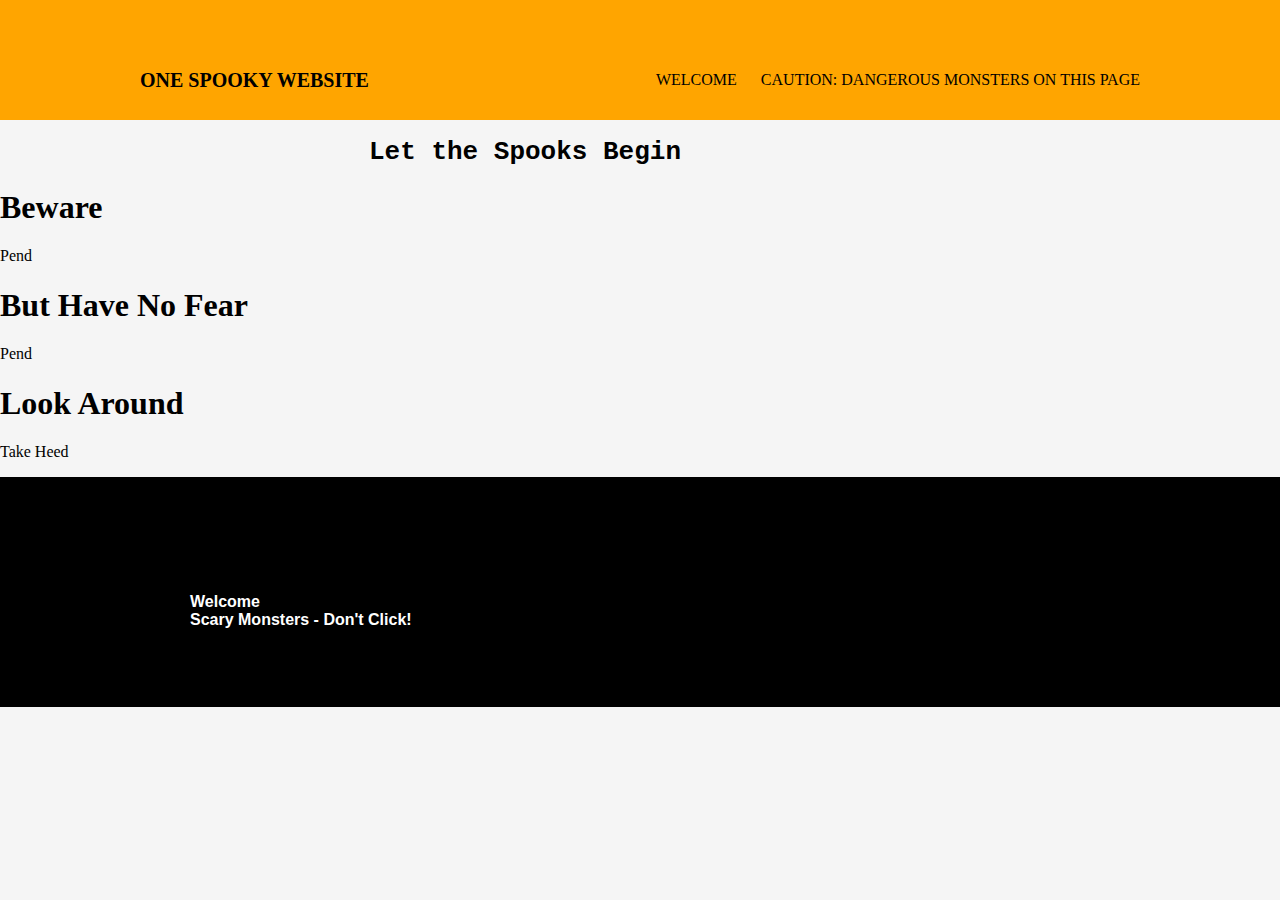
==== index.html @ 53761e5f "made spooky code" ====
<html>
    <html lang="en">
    <head>
        <meta charset="UTF-8">
        <meta name="viewport" content="width=device-width, initial-scale=1.0">
        <meta http-equiv="X-UA-Compatible" content="ie=edge">
        <title>The Spooks</title>
        <link rel="stylesheet" href="style.css">
    </head>

    <body>
        <!-- Navbar-->
        <header>
            <div class="container">
                <a id ="header-title" href="index.html">One Spooky Website</a>
                <ul id="header-nav">
                    <li><a href="welcome.html">Welcome</a></li>
                    <li><a href="spookimage.html">Caution: Dangerous Monsters on This Page</a></li>
                </ul>
            </div>
        </header>
        <pre><h1>Let the Spooks Begin</h1></pre>

        <section class="intro-section">
            <h1>Beware</h1>
            <p>Pend</p>
        </section>

        <section class="why-spook-section">
            <h1>But Have No Fear</h1>
            <p>Pend</p>
        </section>

        <section class="explore-section">
            <h1>Look Around</h1>
            <p>Take Heed</p>
        </section>

        <footer>
            <div class="container">
                <div class="colunb footer-left">
                    <h4 class="footer name"><b>More Fun</b></h4>
                    <p class="footer-links">
                        <a href="welcome.html">Welcome</a>
                        <br />
                        <a href="spookimage.html">Scary Monsters - Don't Click!</a>
                    </p>
                </div>
            </div>
        </footer>
    </body>
    </html>
</html>
---- style.css ----
body {
    color: black;
    margin: 0;
    font-family: 'Lobster', cursive;

}
.container {
    max-width: 1000px;
    margin: 0 auto;

}

header {
    background-color: orange;
    height: 120px;
    line-height: 160px;

}

header a {
    color: black;
    text-decoration: none;
    text-transform: uppercase;
}

/* id selector */
#header-title {
    display: block;
    float: left;
    font-size: 20px;
    font-weight: bold;
}

#header-nav {
    display: block;
    float: right;
    margin-top: 0;
}

#header-nav li {
    display: inline;
    padding-left: 20px;
}

#header a:hover {
    color: black;
    cursor: pointer;
}

/* footer */

footer {
    background-color: black;
    position: absolute;
    height: 120px;
    line-height: 0px;
    width: 100%;
    font: bold 16px sans-serif;
    /* font-weight : ;
    font size:
    font family: ; */
    padding: 55px 50px;
}

footer .footer-left {
    width: 40%
}

footer .footer-left, footer .footer-right {
    display: inline-block;
    vertical-align: center;
}

footer .footer-links {
    color: white;
    margin: 20 px 0 12px;
    padding: 0;
}

footer .footer-links a {
    text-decoration: none;
    color: inherit;

}

footer .footer-name {
    font-size: 15px;
    font-weight: bold;
    color: white;
}

footer .footer-right {
    width: 35%
}

footer .footer-right p {
    display: inline-block;
    color: white;
    vertical-align: middle;
    margin: 0; 
}

h1 {
    text-align: left !important;
    word-wrap: normal;
}

p{
    text-align: left;
}

body {
    background: whitesmoke
}

.center {
    display: block;
    margin-left: auto;
    margin-right: auto
}
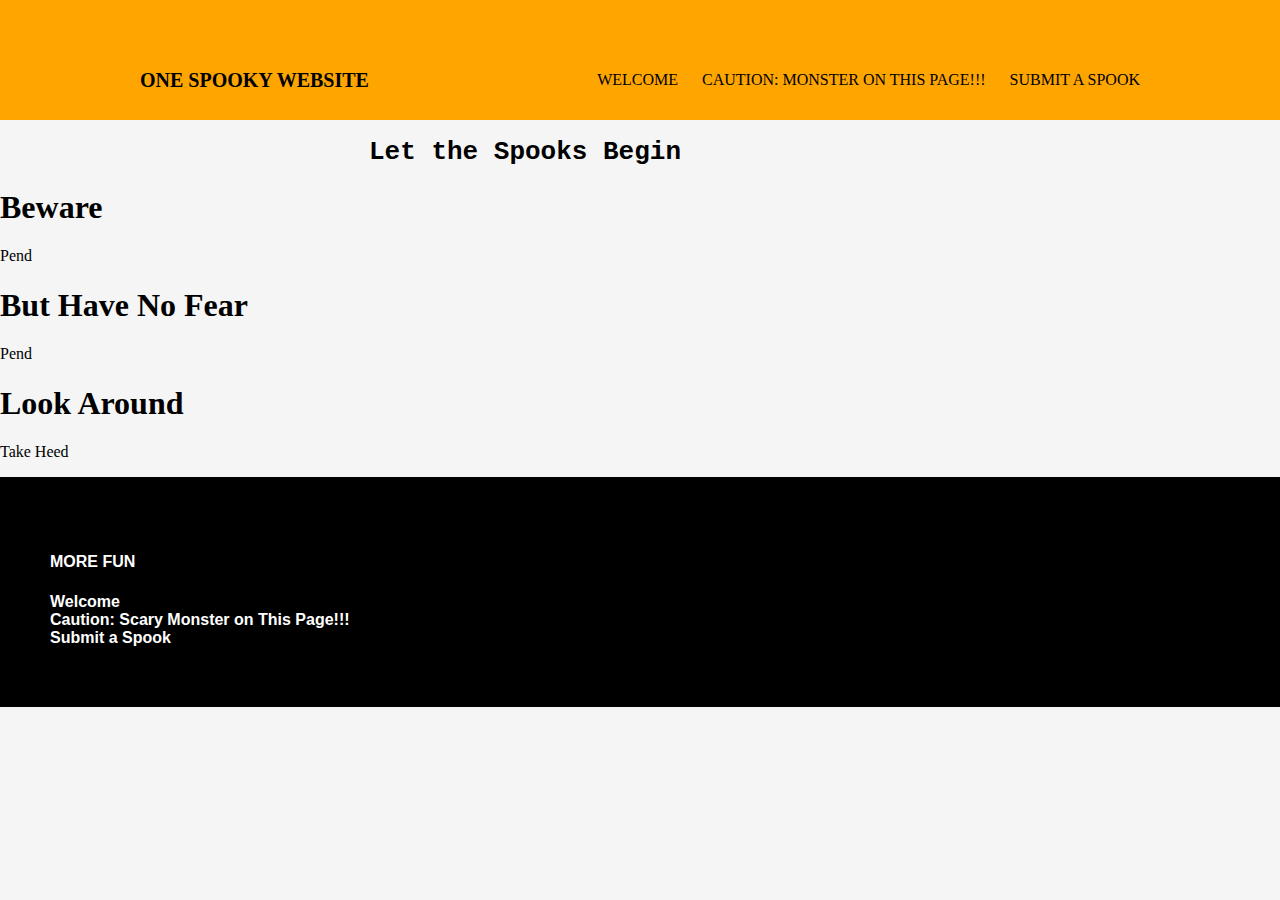
==== commit 782af9fa: "added more spooky code" ====
--- a/index.html
+++ b/index.html
@@ -15,7 +15,8 @@
                 <a id ="header-title" href="index.html">One Spooky Website</a>
                 <ul id="header-nav">
                     <li><a href="welcome.html">Welcome</a></li>
-                    <li><a href="spookimage.html">Caution: Dangerous Monsters on This Page</a></li>
+                    <li><a href="spookimage.html">Caution: Monster on This Page!!!</a></li>
+                    <li><a href="submit.html">Submit a Spook</a></li>
                 </ul>
             </div>
         </header>
@@ -37,17 +38,20 @@
         </section>
 
         <footer>
-            <div class="container">
-                <div class="colunb footer-left">
-                    <h4 class="footer name"><b>More Fun</b></h4>
+                
+                <div class="column footer-left">
+                    <h4 class="footer name"><b>MORE FUN</b></h4>
                     <p class="footer-links">
                         <a href="welcome.html">Welcome</a>
-                        <br />
-                        <a href="spookimage.html">Scary Monsters - Don't Click!</a>
+                        <br>
+                        <a href="spookimage.html">Caution: Scary Monster on This Page!!!</a>
+                        <br>
+                        <a href="submit.html">Submit a Spook </a>
                     </p>
                 </div>
-            </div>
+            
         </footer>
+
     </body>
-    </html>
+        
 </html>--- a/style.css
+++ b/style.css
@@ -68,7 +68,8 @@
 
 footer .footer-left, footer .footer-right {
     display: inline-block;
-    vertical-align: center;
+    color: white
+
 }
 
 footer .footer-links {
@@ -79,7 +80,7 @@
 
 footer .footer-links a {
     text-decoration: none;
-    color: inherit;
+    color: white;
 
 }
 
